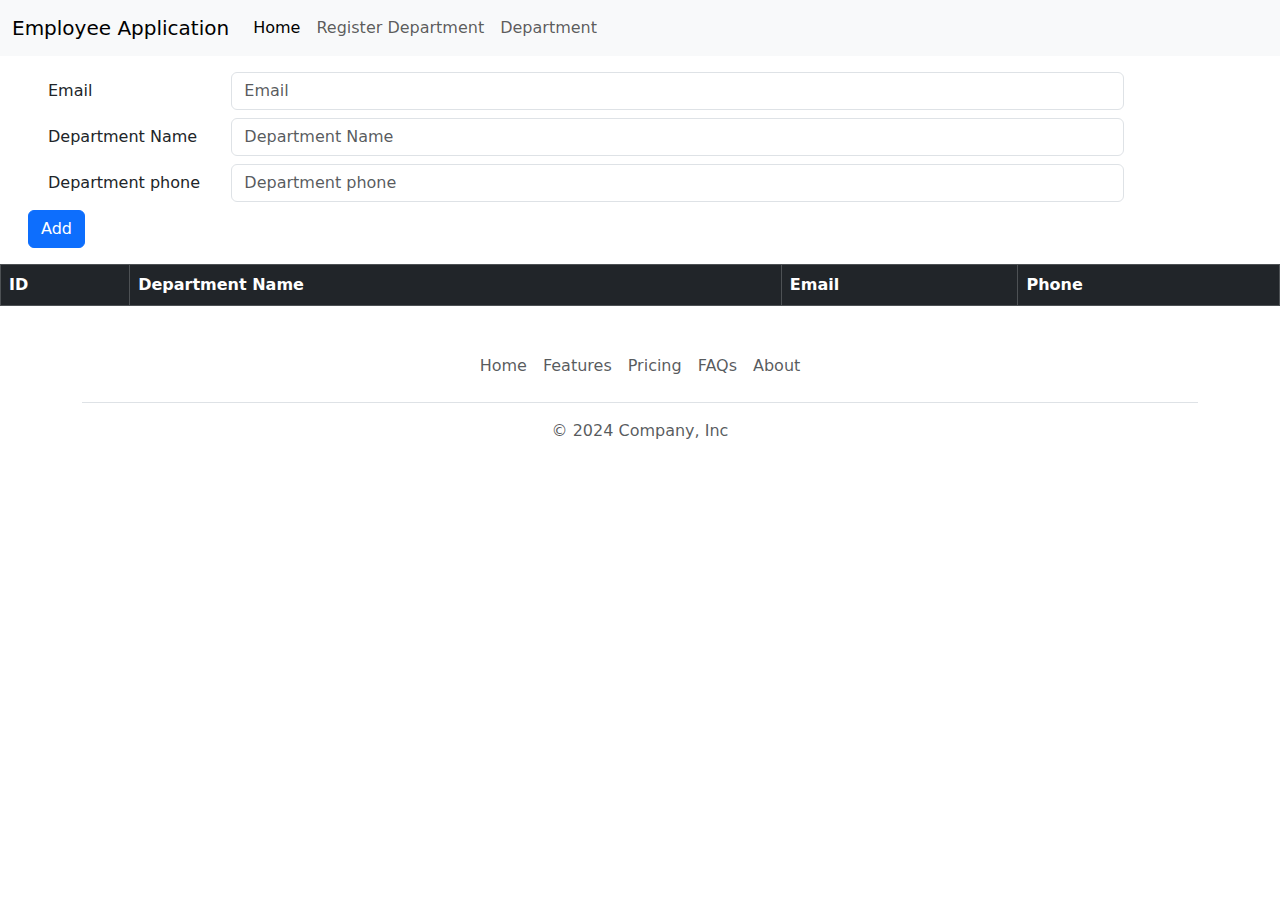
==== frontend/department.html @ e0a6ce9f "made so many changes" ====
<!DOCTYPE html>

<html>
    <head>
        <meta charset="utf-8">
        <meta http-equiv="X-UA-Compatible" content="IE=edge">
        <title>A3_Asma_Ahmed</title>
        <meta name="description" content="">
        <meta name="viewport" content="width=device-width, initial-scale=1">
        <link rel="stylesheet" href="">
        <link href="https://cdn.jsdelivr.net/npm/bootstrap@5.3.0-alpha1/dist/css/bootstrap.min.css" rel="stylesheet">
    </head>
    <body>
        <div id="header"><nav class="navbar navbar-expand-lg bg-body-tertiary">
            <div class="container-fluid">
              <a class="navbar-brand" href="#">Employee Application</a>
              <button class="navbar-toggler" type="button" data-bs-toggle="collapse" data-bs-target="#navbarNav" aria-controls="navbarNav" aria-expanded="false" aria-label="Toggle navigation">
                <span class="navbar-toggler-icon"></span>
              </button>
              <div class="collapse navbar-collapse" id="navbarNav">
                <ul class="navbar-nav">
                  <li class="nav-item">
                    <a class="nav-link active" aria-current="page" href="#">Home</a>
                  </li>
                  <li class="nav-item">
                    <a class="nav-link" href="#">Register Department</a>
                  </li>
                  <li class="nav-item">
                    <a class="nav-link" href="#">Department</a>
                  </li>
                </ul>
              </div>
            </div>
          </nav></div>

          <form class="container m-3">
            <div class="form-group row m-2">
              <label for="inputEmail3" class="col-sm-2 col-form-label">Email</label>
              <div class="col-sm-10">
                <input type="email" class="form-control" id="inputEmail" placeholder="Email">
              </div>
            </div>
            <div class="form-group row m-2">
                <label for="inputEmail3" class="col-sm-2 col-form-label">Department Name</label>
                <div class="col-sm-10">
                  <input class="form-control" id="inputDeparmentnameName" placeholder="Department Name">
                </div>
              </div>
              <div class="form-group row m-2">
                <label for="inputEmail3" class="col-sm-2 col-form-label">Department phone</label>
                <div class="col-sm-10">
                  <input class="form-control" id="inputDeparmentPhone" placeholder="Department phone">
                </div>
              </div>
            <div class="form-group row">
              <div class="col-sm-10">
                <button type="submit" class="btn btn-primary" id="actionButton">Add</button>
              </div>
            </div>
          </form>

          <table class="table table-bordered table-striped mt-3">
            <thead class="table-dark">
                <tr>
                    <th>ID</th>
                    <th>Department Name</th>
                    <th>Email</th>
                    <th>Phone</th>

                </tr>
            </thead>
            <tbody id="table-body">
                <!-- Data will be inserted here dynamically -->
            </tbody>
        </table>

          <div class="container">
            <footer class="py-3 my-4">
              <ul class="nav justify-content-center border-bottom pb-3 mb-3">
                <li class="nav-item"><a href="#" class="nav-link px-2 text-body-secondary">Home</a></li>
                <li class="nav-item"><a href="#" class="nav-link px-2 text-body-secondary">Features</a></li>
                <li class="nav-item"><a href="#" class="nav-link px-2 text-body-secondary">Pricing</a></li>
                <li class="nav-item"><a href="#" class="nav-link px-2 text-body-secondary">FAQs</a></li>
                <li class="nav-item"><a href="#" class="nav-link px-2 text-body-secondary">About</a></li>
              </ul>
              <p class="text-center text-body-secondary">© 2024 Company, Inc</p>
            </footer>
          </div>
          </body>
        
        <script src="" async defer></script>
        <script src="https://cdn.jsdelivr.net/npm/@popperjs/core@2.11.6/dist/umd/popper.min.js"></script>
  <script src="https://cdn.jsdelivr.net/npm/bootstrap@5.3.0-alpha1/dist/js/bootstrap.min.js"></script>
  <script>
    let userData = []; 

    async function fetchData() {
        console.log("Fetching data...");
        try {
            let response = await fetch("http://localhost:8080/department/getDepartments/"); // Sample API
            departmentData = await response.json();

            let tableBody = document.getElementById("table-body");
            tableBody.innerHTML = ""; // Clear previous data

            departmentData.forEach(department => {
                let row = `<tr>
                    <td>${department.dept_id}</td>
                    <td>${department.dept_name}</td>
                    <td>${department.email}</td>
                    <td>${department.phone}</td>
                </tr>`;
                tableBody.innerHTML += row;
            });

        } catch (error) {
            console.error("Error fetching data:", error);
        }
    }

    // Function to check if email exists
    function checkEmail() {
            let emailInput = document.getElementById("inputEmail").value.trim();
            let department = document.getElementById("inputDeparmentnameName");
            let phoneInput = document.getElementById("inputDeparmentPhone");

            let foundDepartment = departmentData.find(department => department.email.toLowerCase() === emailInput.toLowerCase());

            if (foundDepartment) {
                emailInput.value = foundDepartment.email; 
                phoneInput.value = foundDepartment.phone;
                department.value = foundDepartment.dept_name;

                actionButton.textContent = "Update"; // Change button text
                actionButton.classList.remove("btn-primary");
                actionButton.classList.add("btn-warning");
            } else {
                actionButton.textContent = "Add"; // Reset button text
                actionButton.classList.remove("btn-warning");
                actionButton.classList.add("btn-primary");
            }
        }

    // Event Listener for Input Field
    document.getElementById("inputEmail").addEventListener("input", checkEmail);

    fetchData(); // Fetch data on page load
</script>

</body>
    </body>
</html>
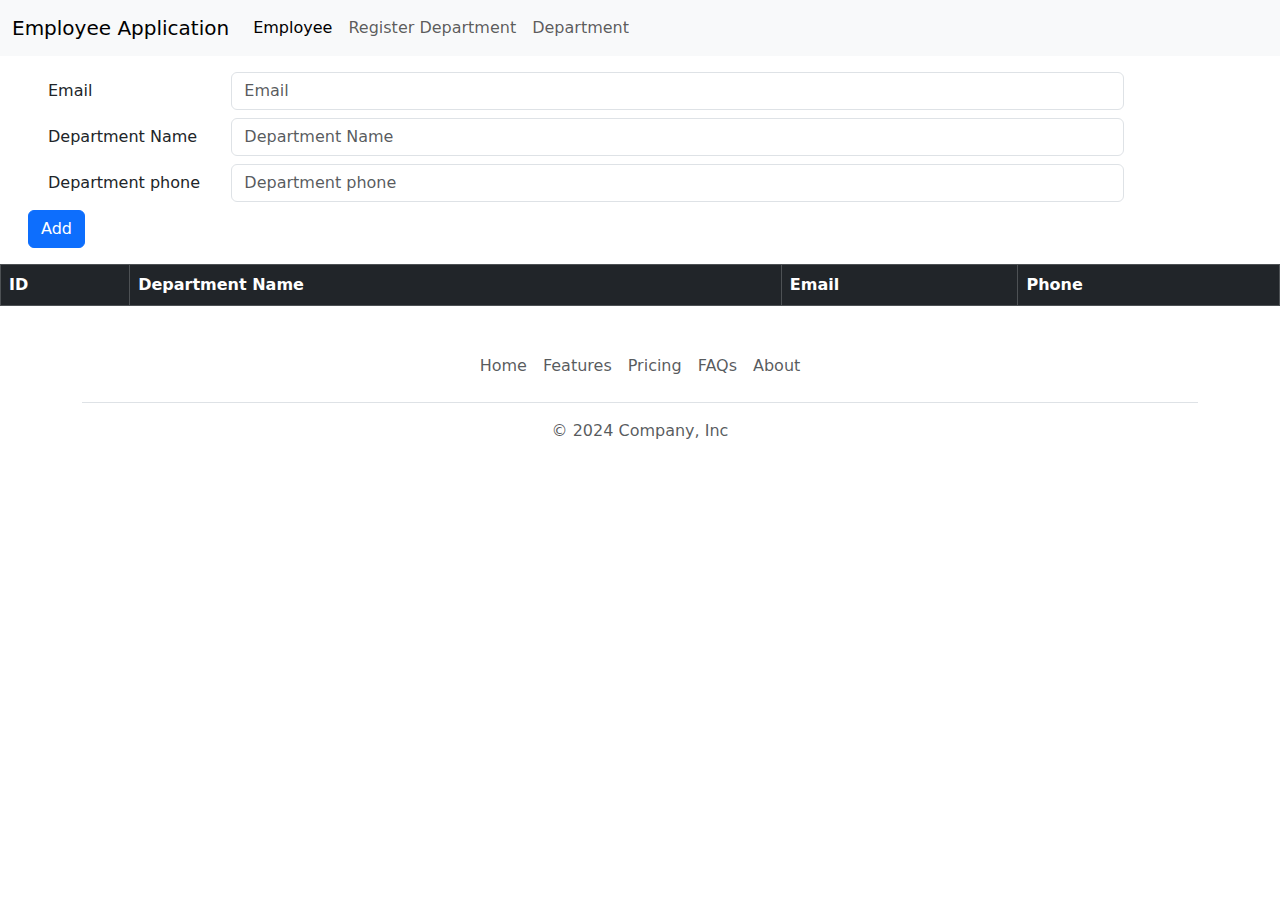
==== commit ef5b892e: "Updated employee page and added validations" ====
--- a/frontend/department.html
+++ b/frontend/department.html
@@ -20,13 +20,13 @@
               <div class="collapse navbar-collapse" id="navbarNav">
                 <ul class="navbar-nav">
                   <li class="nav-item">
-                    <a class="nav-link active" aria-current="page" href="#">Home</a>
+                    <a class="nav-link active" aria-current="page" href="./index.html">Employee</a>
                   </li>
                   <li class="nav-item">
                     <a class="nav-link" href="#">Register Department</a>
                   </li>
                   <li class="nav-item">
-                    <a class="nav-link" href="#">Department</a>
+                    <a class="nav-link" href="./department.html">Department</a>
                   </li>
                 </ul>
               </div>
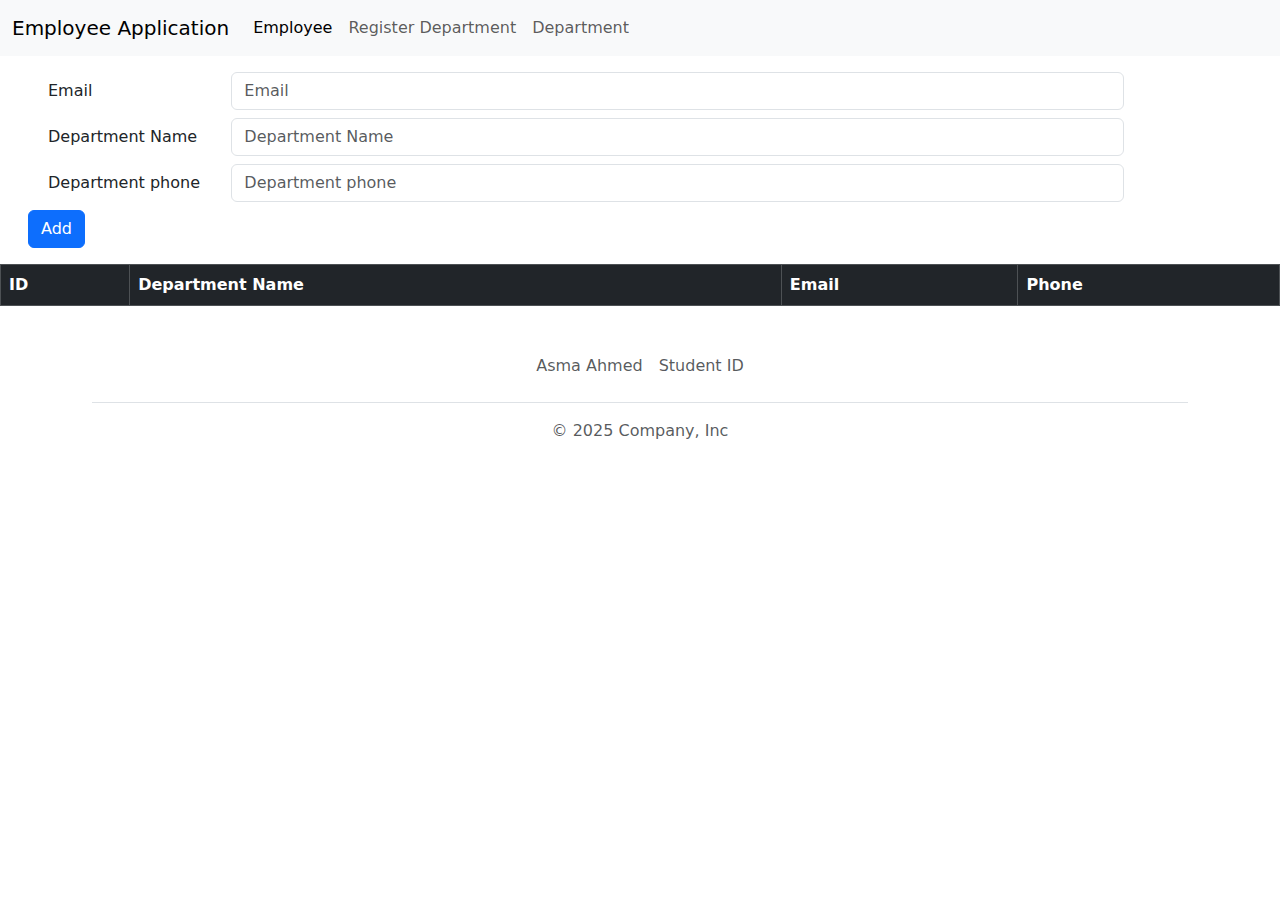
==== commit 9a4f0e9d: "Fixed a few issue n employee added css" ====
--- a/frontend/department.html
+++ b/frontend/department.html
@@ -9,6 +9,7 @@
         <meta name="viewport" content="width=device-width, initial-scale=1">
         <link rel="stylesheet" href="">
         <link href="https://cdn.jsdelivr.net/npm/bootstrap@5.3.0-alpha1/dist/css/bootstrap.min.css" rel="stylesheet">
+        <link rel="stylesheet" href="styles.css">
     </head>
     <body>
         <div id="header"><nav class="navbar navbar-expand-lg bg-body-tertiary">
@@ -34,6 +35,12 @@
           </nav></div>
 
           <form class="container m-3">
+            <div class="form-group row m-2 d-none" id="idField">
+                <label for="inputID" class="col-sm-2 col-form-label">ID</label>
+                <div class="col-sm-10">
+                  <input type="text" class="form-control" id="inputID" placeholder="" disabled>
+                </div>
+              </div>
             <div class="form-group row m-2">
               <label for="inputEmail3" class="col-sm-2 col-form-label">Email</label>
               <div class="col-sm-10">
@@ -74,16 +81,13 @@
             </tbody>
         </table>
 
-          <div class="container">
+        <div class="container">
             <footer class="py-3 my-4">
               <ul class="nav justify-content-center border-bottom pb-3 mb-3">
-                <li class="nav-item"><a href="#" class="nav-link px-2 text-body-secondary">Home</a></li>
-                <li class="nav-item"><a href="#" class="nav-link px-2 text-body-secondary">Features</a></li>
-                <li class="nav-item"><a href="#" class="nav-link px-2 text-body-secondary">Pricing</a></li>
-                <li class="nav-item"><a href="#" class="nav-link px-2 text-body-secondary">FAQs</a></li>
-                <li class="nav-item"><a href="#" class="nav-link px-2 text-body-secondary">About</a></li>
+                <li class="nav-item"><a href="#" class="nav-link px-2 text-body-secondary">Asma Ahmed</a></li>
+                <li class="nav-item"><a href="#" class="nav-link px-2 text-body-secondary">Student ID</a></li>
               </ul>
-              <p class="text-center text-body-secondary">© 2024 Company, Inc</p>
+              <p class="text-center text-body-secondary">© 2025 Company, Inc</p>
             </footer>
           </div>
           </body>
@@ -123,18 +127,22 @@
             let emailInput = document.getElementById("inputEmail").value.trim();
             let department = document.getElementById("inputDeparmentnameName");
             let phoneInput = document.getElementById("inputDeparmentPhone");
+            let idDiv = document.getElementById("idField");
+            let idField = document.getElementById("inputID");
 
             let foundDepartment = departmentData.find(department => department.email.toLowerCase() === emailInput.toLowerCase());
 
             if (foundDepartment) {
+                idField.value = foundDepartment.dept_id;
                 emailInput.value = foundDepartment.email; 
                 phoneInput.value = foundDepartment.phone;
                 department.value = foundDepartment.dept_name;
-
+                idDiv.classList.remove("d-none");
                 actionButton.textContent = "Update"; // Change button text
                 actionButton.classList.remove("btn-primary");
                 actionButton.classList.add("btn-warning");
             } else {
+                idDiv.classList.add("d-none");
                 actionButton.textContent = "Add"; // Reset button text
                 actionButton.classList.remove("btn-warning");
                 actionButton.classList.add("btn-primary");
@@ -145,6 +153,72 @@
     document.getElementById("inputEmail").addEventListener("input", checkEmail);
 
     fetchData(); // Fetch data on page load
+
+    function isValidEmail(email) {
+    let emailPattern = /^[^\s@]+@[^\s@]+\.[^\s@]+$/; // Basic email validation regex
+    return emailPattern.test(email);
+}
+    document.getElementById("actionButton").addEventListener("click", async function(event) {
+    event.preventDefault(); // Prevent form submission
+
+    let email = document.getElementById("inputEmail").value.trim();
+    let phone = document.getElementById("inputDeparmentPhone").value.trim();
+    let DepName = document.getElementById("inputDeparmentnameName").value.trim();
+
+    if (!email  || !phone || !DepName ) {
+        alert("All fields are required");
+        return;
+    }
+
+    if (!isValidEmail(email)) {
+        alert("Please enter a valid email address.");
+        return;
+    }
+
+    let actionButton = document.getElementById("actionButton");
+
+    let payload = {
+        email: email,
+        dept_name: DepName,
+        phone: phone,
+    };
+
+    try {
+        if (actionButton.textContent === "Add") {
+            // Add new employee (POST API)
+            let response = await fetch("http://localhost:8080/department/addDepartment/", {
+                method: "POST",
+                headers: { "Content-Type": "application/json" },
+                body: JSON.stringify(payload)
+            });
+
+            if (response.ok) {
+                fetchData(); // Refresh table
+            } else {
+                alert("Failed to add employee.");
+            }
+
+        } else if (actionButton.textContent === "Update") {
+          payload.dept_id = document.getElementById("inputID").value.trim();
+            let response = await fetch(`http://localhost:8080/department/updateDepartment`, {
+                method: "POST",
+                headers: { "Content-Type": "application/json" },
+                body: JSON.stringify(payload)
+            });
+
+            if (response.ok) {
+                fetchData(); // Refresh table
+            } else {
+                alert("Failed to update employee.");
+            }
+        }
+    } catch (error) {
+        console.error("Error:", error);
+        alert("An error occurred. Please try again.");
+    }
+});
+
+
 </script>
 
 </body>
--- a/frontend/styles.css
+++ b/frontend/styles.css
@@ -0,0 +1,16 @@
+/* styles.css */
+html, body {
+    height: 100%;
+    margin: 0;
+}
+
+
+footer {
+    margin-bottom: 0px;
+    padding: 10px;
+    text-align: center;
+}
+
+.table-container {
+    flex-grow: 1; /* Push footer to the bottom */
+}
